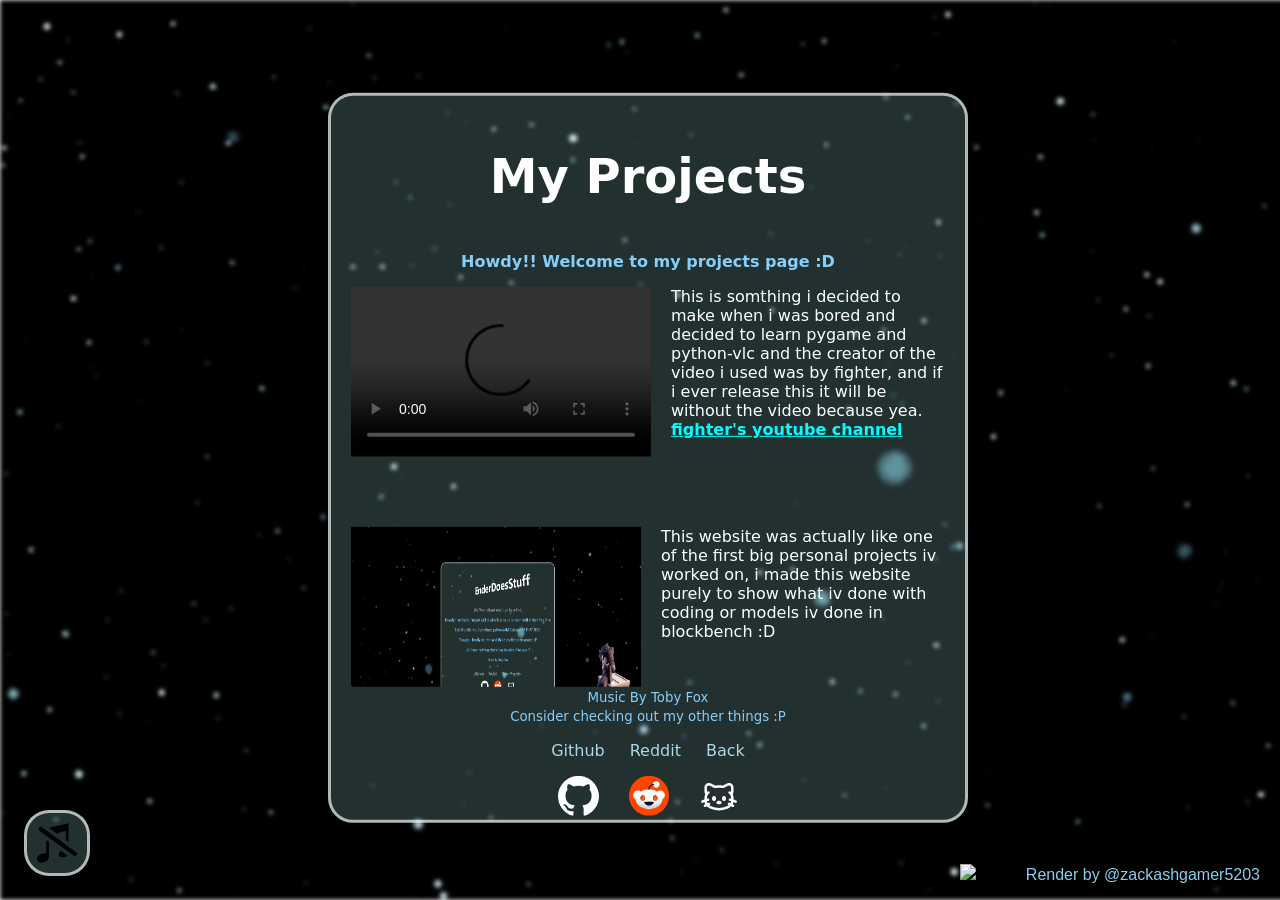
==== Projects/index.html @ 3d4bd422 "Move inline CSS/JS to external files Extracted inline styles into css/style.css (also added Projects" ====
<!DOCTYPE html>
<html>

<head>
    <title>EnderDoesStuff - Main</title>
    <link rel="icon" type="image/x-icon" href="/images/favicon.ico">
    <meta property="og:title" content="EnderDoesStuff - Main" />
    <meta property="og:description"
        content="Howdy!! ^_^ and uh uh, the cat image is not my cat i just used it because i thought it was cute :P" />
    <meta property="og:url" content="https://enderdoesstuff.github.io" />
    <meta property="og:image" content="https://enderdoesstuff.github.io/images/cat.png" />
    <meta name="theme-color" content="#AEC6CF" />
    <link rel="stylesheet" href="css/style.css">
</head>

<body>
    <img src="images/sit.gif" class="corner-image-plz">
    <div class="scan-lines-yes"></div>
    <div class="bg-image"></div>
    <div class="music-player">
        <p style="color: rgb(253, 255, 255);"></p>
        <audio id="music-audio" autoplay hidden loop onplay="this.currentTime = 0; this.onplay = null;">

            <source src="audios/uwa-so-holiday.mp3" type="audio/mpeg">
        </audio>
        <img id="musicButton" src="images/svg/mute.svg" style="cursor: pointer;" width="40" height="40">
    </div>
    <div class="text">
        <h1 class="title-spin">My Projects</h1>
        <p style="color: lightskyblue;"><b>Howdy!! Welcome to my projects page :D</b></p>

        <div class="scroll-box" style="display: flex; flex-direction: column; gap: 40px; width: 100%;">
            <div style="grid-column: 1 / 3; display: flex; align-items: flex-start; gap: 20px; margin-bottom: 30px;">

                <video width="300" height="170" controls>
                    <source src="videos/2026-08-10 22-31-52 (1) (1).mp4">
                </video>
                <p style="color: rgb(253, 255, 255); margin: 0; max-width: 300px; flex-grow: 1;">
                    This is somthing i decided to make when i was bored and decided to learn pygame and python-vlc and
                    the creator of the video i used was by fighter, and if i ever release this it will be without the
                    video because yea.
                    <br>
                    <b><a style="color: aqua;" href="https://www.youtube.com/@fighter_suti7">fighter's youtube
                            channel</a></b>
                </p>
            </div>

            <div
                style="grid-column: 1 / 3; display: flex; justify-content: flex-start; gap: 20px; text-align: left; margin-bottom: 30px;">
                <img src="images/website.png" width="290" height="200" style="display: block; flex-shrink: 0;">
                <p style="color: rgb(253, 255, 255); margin: 0; max-width: 300px; flex-grow: 1;">
                    This website was actually like one of the first big personal projects iv worked on, i made this
                    website purely to show what iv done
                    with coding or models iv done in blockbench :D
                </p>
            </div>

            <div
                style="grid-column: 1 / 3; display: flex; justify-content: flex-end; gap: 20px; text-align: right; margin-bottom: 30px;">
                <p style="color: rgb(253, 255, 255); margin: 0; max-width: 300px; flex-grow: 1;">
                    Heres a little avatar i made for customizable player models and figura mod for
                    minecraft inside blockbench it took like 2-3 days to actually finish though :D
                </p>

                <img src="images/avatar1.png" width="180" height="270" style="display: block; flex-shrink: 0;">
            </div>

            <div
                style="grid-column: 1 / 3; display: flex; justify-content: flex-start; gap: 20px; text-align: left; margin-bottom: 30px;">
                <img src="images/avatar2.png" width="180" height="270" style="display: block; flex-shrink: 0;">
                <p style="color: rgb(253, 255, 255); margin: 0; max-width: 300px; flex-grow: 1;">
                    This avater i made was my attempt at making the secret agent from the game on
                    roblox animal hospital after someone on discord convinced me to try to make this
                    <br>
                    <b><a style="color: aqua;" href="https://www.roblox.com/games/78515283254292/Animal-Hospital">The
                            Game.</a></b>
                </p>
            </div>
            <div
                style="grid-column: 1 / 3; display: flex; justify-content: flex-end; gap: 20px; text-align: right; margin-bottom: 30px;">
                <p style="color: rgb(253, 255, 255); margin: 0; max-width: 300px; flex-grow: 1;">
                    This is a hat i made for figura that is pretty much just antenna's with headphones as far as i can
                    remember
                    i made this when i first started out on making cosmetics
                </p>

                <img src="images/hat1.png" width="180" height="270" style="display: block; flex-shrink: 0;">
            </div>
            <div
                style="grid-column: 1 / 3; display: flex; justify-content: flex-start; gap: 20px; text-align: left; margin-bottom: 30px;">
                <img src="images/hat2.png" width="200" height="270" style="display: block; flex-shrink: 0;">
                <p style="color: rgb(253, 255, 255); margin: 0; max-width: 300px; flex-grow: 1;">
                    This is the first cosmetic i made for the mod figura, note i have no
                    plans as of writing this to make anymore of these hats but you can find the rest of my cosmetics on
                    my github page :D
                    <br>
                </p>
            </div>
                        <p style="color: lightblue; text-align: center; margin: 0;">
                [NEWS ABOUT COMMISSIONS]
                <br>    
                i will not be taking any commissions because i currently do not have anything setup for that yet, and i do not feel like overworking myself
                but this may change in the future :D
            </p>
            <p style="color: lightskyblue; text-align: center;">
                <b>More will be added soon...</b>
            </p>
        </div>



        <p style="color: lightskyblue; margin: 0;"><small>
                Music By Toby Fox
                <br>

                <bold>Consider checking out my other things :P</bold>
            </small></p>
        <div class="Things">
            <p style="color: lightblue;">Github</p>
            <p style="color: lightblue;">Reddit</p>
            <p style="color: lightblue;">Back</p>
        </div>
        <div class="Icons">
            <a href="https://github.com/EnderDoesStuff">
                <img src="images/svg/github.svg" style="width: 50; height: 40px" ;>
            </a>
            <a href="https://www.reddit.com/user/EnderPlaysMC/">
                <img src="images/svg/reddit.svg" style="width: 50; height: 40px" ;>
            </a>
            <a href="../">
                <img src="images/svg/example.svg" style="width: 50; height: 40px" ;>
            </a>
        </div>
    </div>
    <div class="corner-text-yes">
        <p>Render by @zackashgamer5203</p>
    </div>
</body>
<script src="js/audio-player.js" defer></script>

</html>
---- Projects/css/style.css ----
* {
            box-sizing: border-box;
        }
        
        html,
        body {
            position: fixed;
            top: 0;
            left: 0;
            width: 100vw;
            height: 100vh;
            box-sizing: border-box;
            object-fit: fill;
            z-index: -1;
        }

        .bg-image {
            background-image: url(/images/background.jpg);
            filter: blur(2.8px);
            -webkit-filter: blur(2px);
            height: 100%;
            background-repeat: repeat;
            background-position: center;
            background-size: cover;
            position: fixed;
            animation: slide 10s linear infinite;
            top: 0;
            left: 0;
            width: 215vw;
            height: 100vh;
            box-sizing: border-box;
            object-fit: fill;
            z-index: -1;

        }

        @keyframes slide {
            0% {
                transform: translateX(0px);
            }

            100% {
                transform: translateX(-1000px);
            }
        }

        .text {
            background-color: rgb(175, 238, 238, 0.2);
            font-family: system-ui, -apple-system, BlinkMacSystemFont, 'Segoe UI', Roboto, Oxygen, Ubuntu, Cantarell, 'Open Sans', 'Helvetica Neue', sans-serif;
            text-shadow: 3px;
            border: 3px solid rgba(255, 255, 255, 0.653);
            border-radius: 25px;
            position: absolute;
            top: 50%;
            left: 50%;
            transform: translate(-50%, -50%);
            text-align: center;
            padding: 20px;
        }

        .corner-image-plz {
            position: fixed;
            right: 20px;
            bottom: 20px;
            width: 300px;
            height: auto;
            z-index: 1000;
            animation: 6s sway ease-in-out infinite;
        }

        @keyframes sway {
            0% {
                transform: translateY(0px) rotate(0deg);
            }

            50% {
                transform: translateY(-15px) rotate(5deg);
            }

            100% {
                transform: translateY(0px) rotate(0deg);
            }


        }

        .title-spin {
            display: inline-block;
            animation: spin-title 7s linear infinite;
            color: white;
            font-size: 3rem;
        }

        @keyframes spin-title {
            0% {
                transform: perspective(600px) rotateX(12deg) rotateY(0deg)
            }

            50% {
                transform: perspective(600px) rotateX(12deg) rotateY(180deg);
            }

            100% {
                transform: perspective(600px) rotateX(12deg) rotateY(360deg);
            }
        }

        .music-player {
            position: fixed;
            bottom: 24px;
            left: 24px;
            z-index: 9999;
            display: flex;
            padding: 8px;
            border-radius: 30;
            background-color: rgb(175, 238, 238, 0.2);
            font-family: system-ui, -apple-system, BlinkMacSystemFont, 'Segoe UI', Roboto, Oxygen, Ubuntu, Cantarell, 'Open Sans', 'Helvetica Neue', sans-serif;
            text-shadow: 3px;
            border: 3px solid rgba(255, 255, 255, 0.653);
            border-radius: 25px;
            text-align: center;
            padding: 10px;
        }

        .music-player-audio {
            height: 40px;
            width: 260px;
            gap: 20;
        }

        .Icons {
            display: flex;
            justify-content: center;
            align-items: center;
            gap: 30px;
            padding: 0px;
            margin: 0 0 -20px;
        }

        .Things {
            display: flex;
            justify-content: center;
            grid-template-columns: repeat(3, 120px);
            align-items: center;
            gap: 25px;
            padding: 0;
            margin: 0 0 0 0;
        }

        .scroll-box {

            overflow-x: hidden;
            width: 924px;
            height: 400px;
            -webkit-overflow-scrolling: touch;
            border: 2px;
            border-radius: 3px;
            box-sizing: border-box;
            margin-right: auto;
            text-align: left;
            gap: 2px;
            justify-content: left;
            display: flex;
        }

        .scroll-box::-webkit-scrollbar {
            display: block !important;
            width: 8px;
        }
        .corner-text-yes {
            right: 20px;
            bottom: 0.3px;
            color: skyblue;
            font-family: Arial, Helvetica, sans-serif;
            position: fixed;
        }
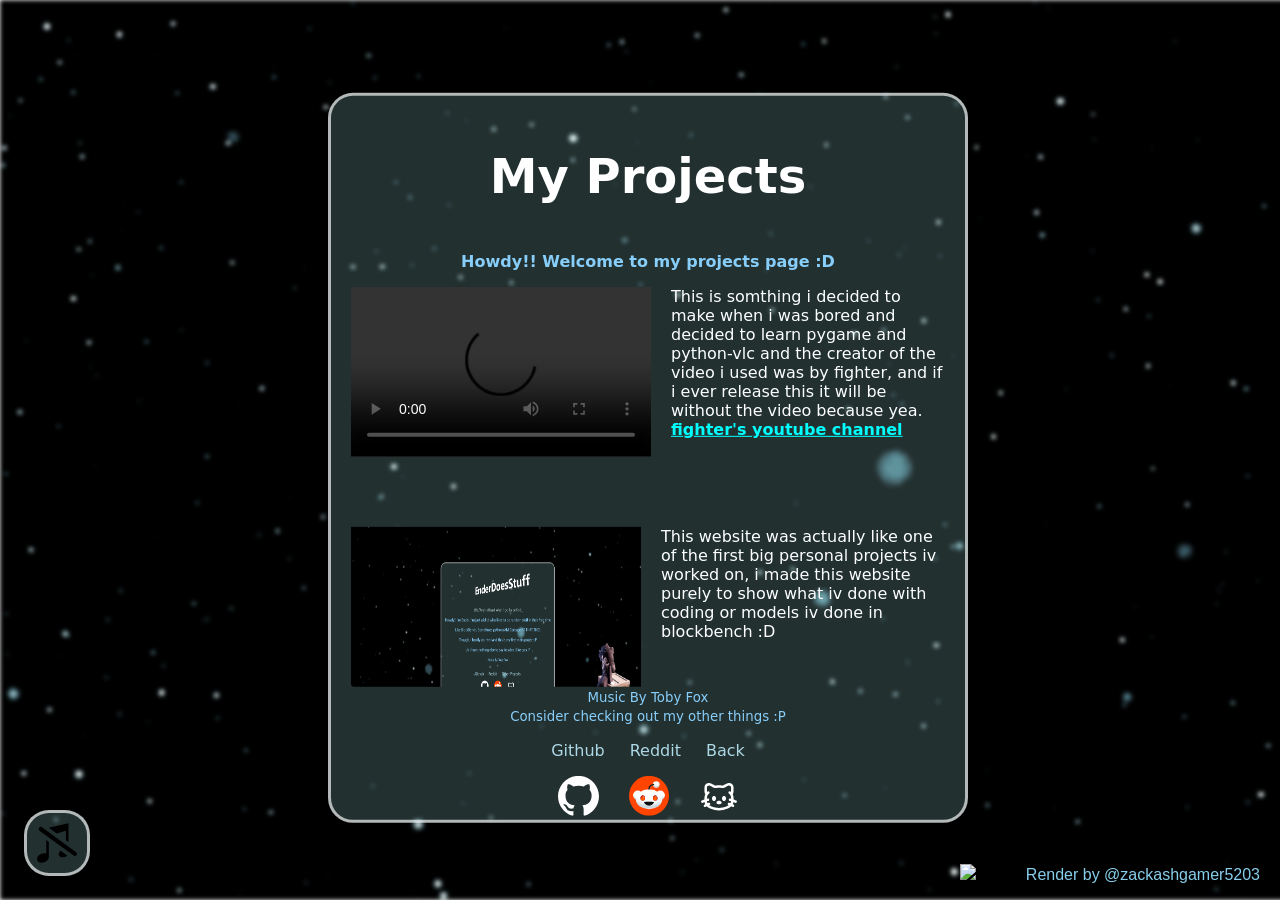
==== commit 6cc36d41: "Merge branch 'main' of https://github.com/EnderDoesStuff/EnderDoesStuff.github.io" ====
--- a/Projects/index.html
+++ b/Projects/index.html
@@ -1,4 +1,10 @@
 <!DOCTYPE html>
+<!-- Howdy it seems you are looking at the source code for the website -->
+<!-- Go ahead and look, im not stopping you anyway id like to say if you decide -->
+<!-- to use this code, please don't steal and copy the whole thing and claim its ur own -->
+<!-- this website was made by @enderdoesstuff on discord (Friend Requests are off do don't you even think about it) -->
+<!-- Anyway, have fun :DDD -->
+
 <html>
 
 <head>
@@ -138,4 +144,4 @@
 </body>
 <script src="js/audio-player.js" defer></script>
 
-</html>+</html>
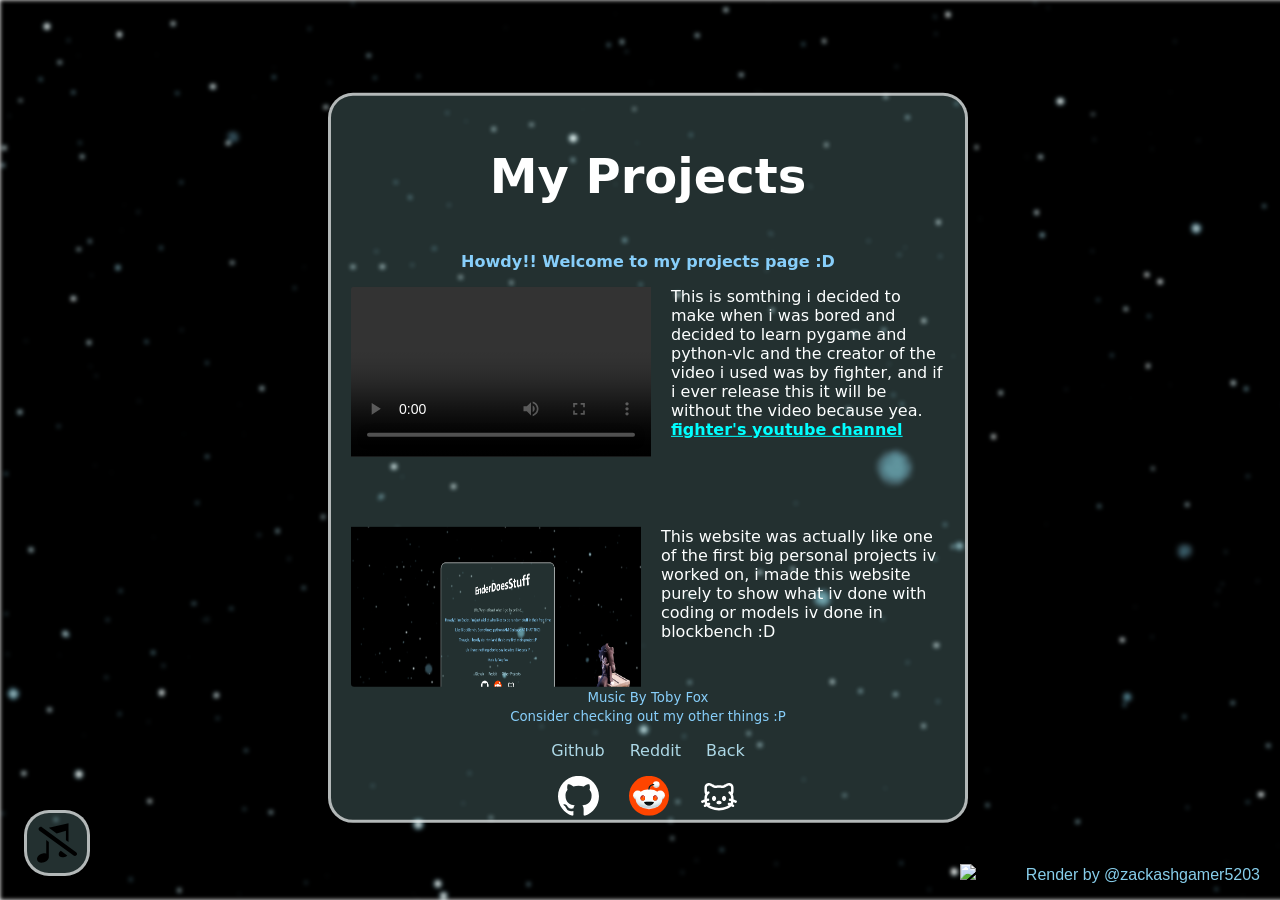
==== commit ab24e18a: "Changed "Main" to "Projects"" ====
--- a/Projects/index.html
+++ b/Projects/index.html
@@ -8,9 +8,9 @@
 <html>
 
 <head>
-    <title>EnderDoesStuff - Main</title>
+    <title>EnderDoesStuff - Projects</title>
     <link rel="icon" type="image/x-icon" href="/images/favicon.ico">
-    <meta property="og:title" content="EnderDoesStuff - Main" />
+    <meta property="og:title" content="EnderDoesStuff - Projects" />
     <meta property="og:description"
         content="Howdy!! ^_^ and uh uh, the cat image is not my cat i just used it because i thought it was cute :P" />
     <meta property="og:url" content="https://enderdoesstuff.github.io" />
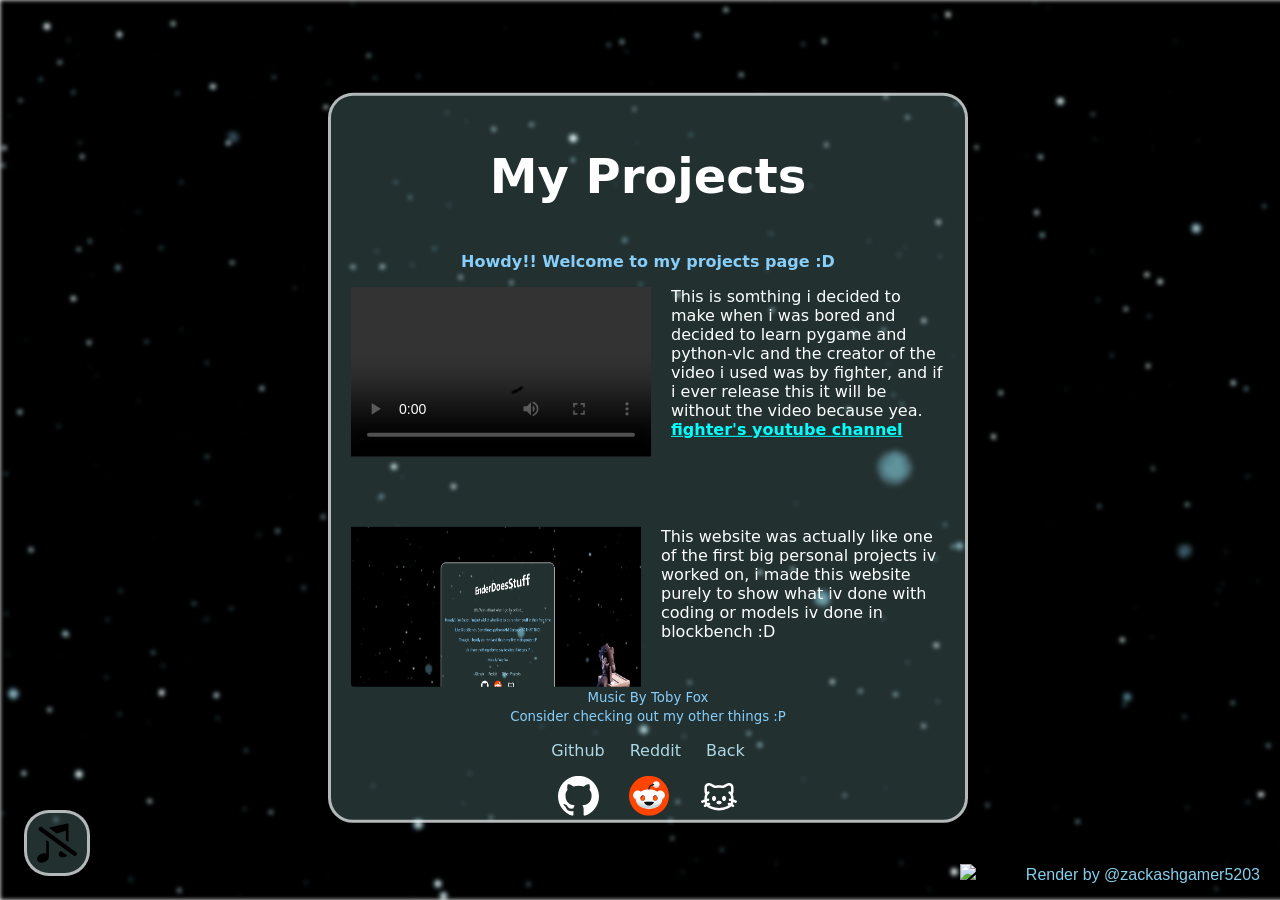
==== commit 9b395f10: "Update index.html" ====
--- a/Projects/index.html
+++ b/Projects/index.html
@@ -102,14 +102,16 @@
                     <br>
                 </p>
             </div>
-                        <p style="color: lightblue; text-align: center; margin: 0;">
+            <p style="color: lightblue; text-align: center; margin: 0;">
                 [NEWS ABOUT COMMISSIONS]
-                <br>    
-                i will not be taking any commissions because i currently do not have anything setup for that yet, and i do not feel like overworking myself
-                but this may change in the future :D
+                <br>
+                I will not be taking any commissions as i don't feel like overworking myself nor do i feel like
+                orverworking myself considering
+                i have school and etc, and i also don't have a way to earn money and i don't have a email to contact people for it
+                <br>
             </p>
             <p style="color: lightskyblue; text-align: center;">
-                <b>More will be added soon...</b>
+                <b>More will be addead soon...</b>
             </p>
         </div>
 
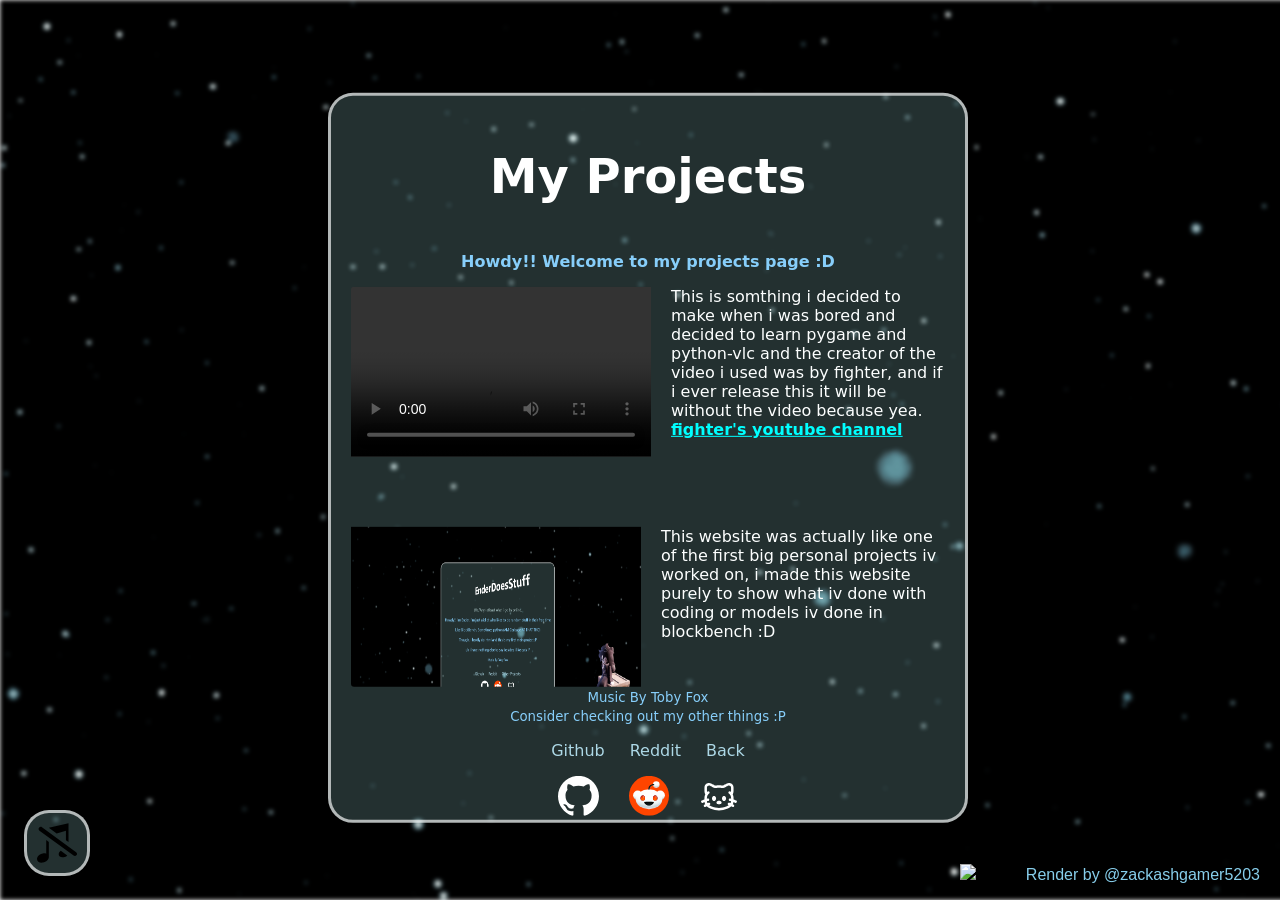
==== commit ca85f976: "Update index.html" ====
--- a/Projects/index.html
+++ b/Projects/index.html
@@ -109,6 +109,7 @@
                 orverworking myself considering
                 i have school and etc, and i also don't have a way to earn money and i don't have a email to contact people for it
                 <br>
+                Note: This may change in the future once i actually decide i want to start doing this type of stuff 
             </p>
             <p style="color: lightskyblue; text-align: center;">
                 <b>More will be addead soon...</b>
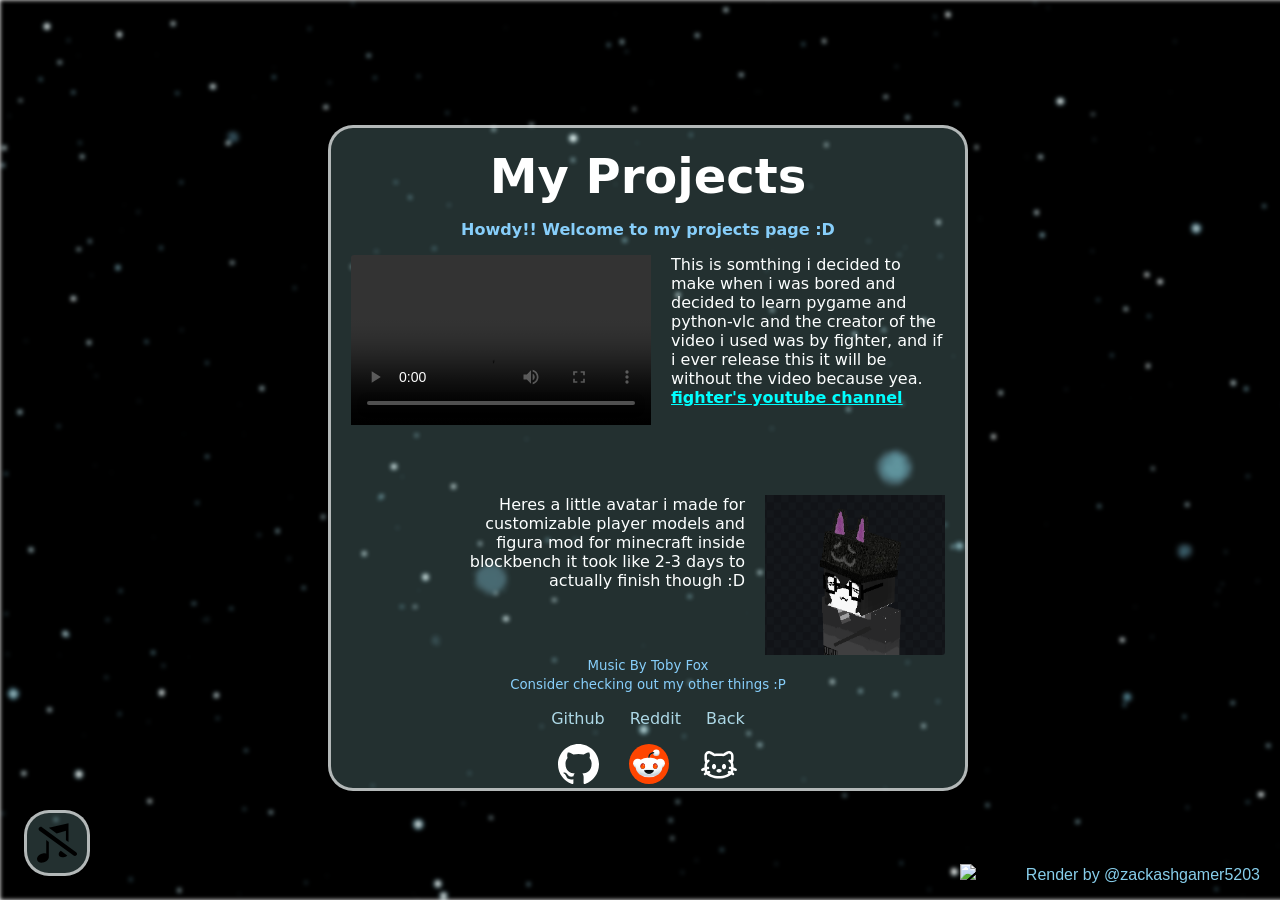
==== commit b6480bcb: "fdasdfasasff" ====
--- a/Projects/index.html
+++ b/Projects/index.html
@@ -52,16 +52,6 @@
             </div>
 
             <div
-                style="grid-column: 1 / 3; display: flex; justify-content: flex-start; gap: 20px; text-align: left; margin-bottom: 30px;">
-                <img src="images/website.png" width="290" height="200" style="display: block; flex-shrink: 0;">
-                <p style="color: rgb(253, 255, 255); margin: 0; max-width: 300px; flex-grow: 1;">
-                    This website was actually like one of the first big personal projects iv worked on, i made this
-                    website purely to show what iv done
-                    with coding or models iv done in blockbench :D
-                </p>
-            </div>
-
-            <div
                 style="grid-column: 1 / 3; display: flex; justify-content: flex-end; gap: 20px; text-align: right; margin-bottom: 30px;">
                 <p style="color: rgb(253, 255, 255); margin: 0; max-width: 300px; flex-grow: 1;">
                     Heres a little avatar i made for customizable player models and figura mod for
@@ -102,6 +92,18 @@
                     <br>
                 </p>
             </div>
+
+            <div
+                style="grid-column: 1 / 3; display: flex; justify-content: flex-end; gap: 20px; text-align: right; margin-bottom: 30px;">
+                <p style="color: rgb(253, 255, 255); margin: 0; max-width: 300px; flex-grow: 1;">
+                    This website was actually like one of the first big personal projects iv worked on, i made this
+                    website purely to show what iv done
+                    with coding or models iv done in blockbench :D
+                </p>
+
+                 <img src="images/website.png" width="190" height="100" style="display: block; flex-shrink: 0;">
+            </div>
+
             <p style="color: lightblue; text-align: center; margin: 0;">
                 [NEWS ABOUT COMMISSIONS]
                 <br>
--- a/Projects/css/style.css
+++ b/Projects/css/style.css
@@ -89,6 +89,7 @@
             animation: spin-title 7s linear infinite;
             color: white;
             font-size: 3rem;
+            margin: 0;
         }
 
         @keyframes spin-title {
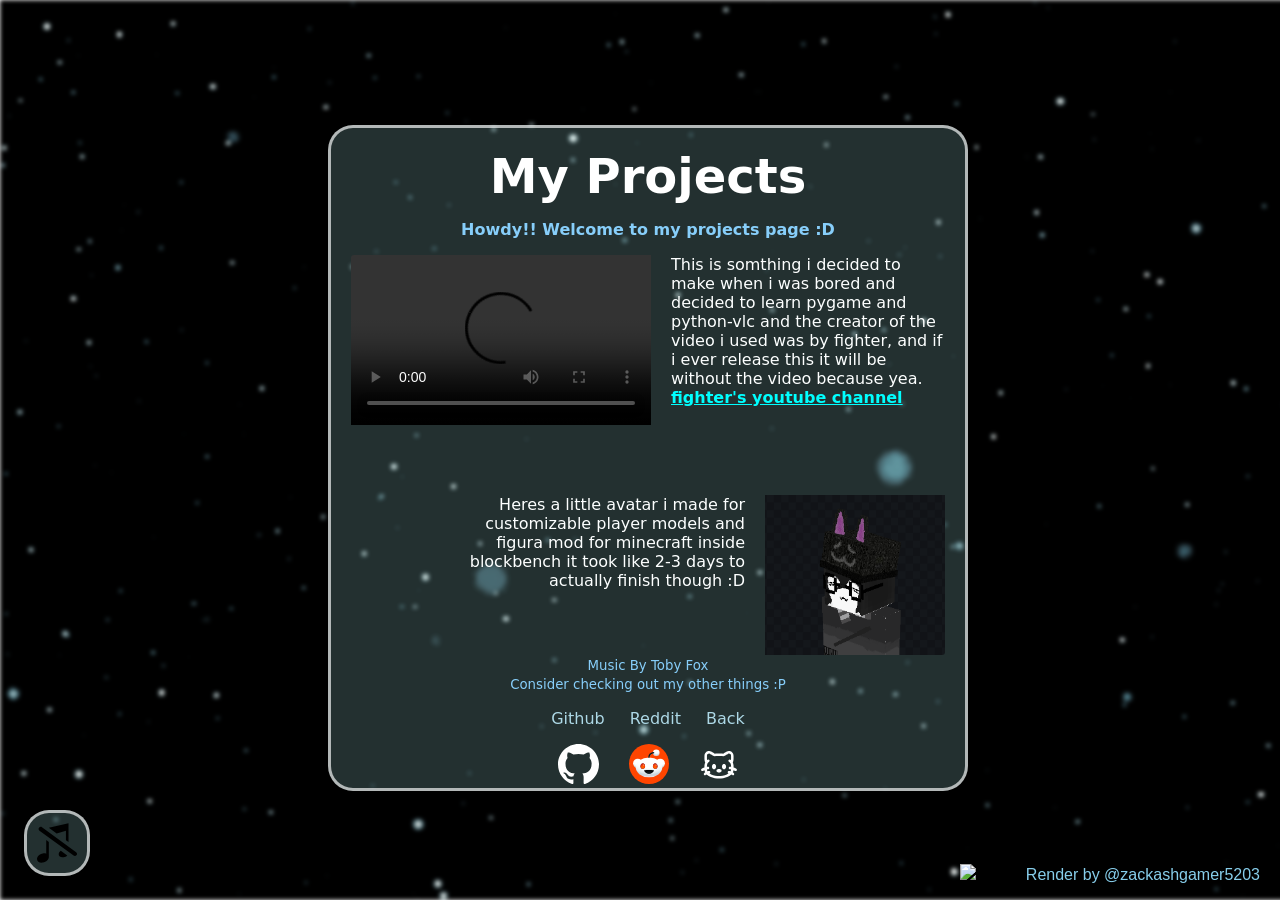
==== commit 9757c411: "Fix typo in index.html for 'added'" ====
--- a/Projects/index.html
+++ b/Projects/index.html
@@ -107,14 +107,15 @@
             <p style="color: lightblue; text-align: center; margin: 0;">
                 [NEWS ABOUT COMMISSIONS]
                 <br>
-                I will not be taking any commissions as i don't feel like overworking myself nor do i feel like
-                orverworking myself considering
-                i have school and etc, and i also don't have a way to earn money and i don't have a email to contact people for it
+                I will not be taking any commissions as i don't feel like doing this at the time nor do i feel like
+                orverworking myself considering the fact i have school and etc, and i also don't have a way to earn money as i have not set that up yet
+                and i don't have a email to contact people for it
                 <br>
-                Note: This may change in the future once i actually decide i want to start doing this type of stuff 
+                Note: This may change in the future once i actually decide i want to start doing this type of stuff
+                which may be planned a few years into highschool
             </p>
             <p style="color: lightskyblue; text-align: center;">
-                <b>More will be addead soon...</b>
+                <b>More will be added soon...</b>
             </p>
         </div>
 
